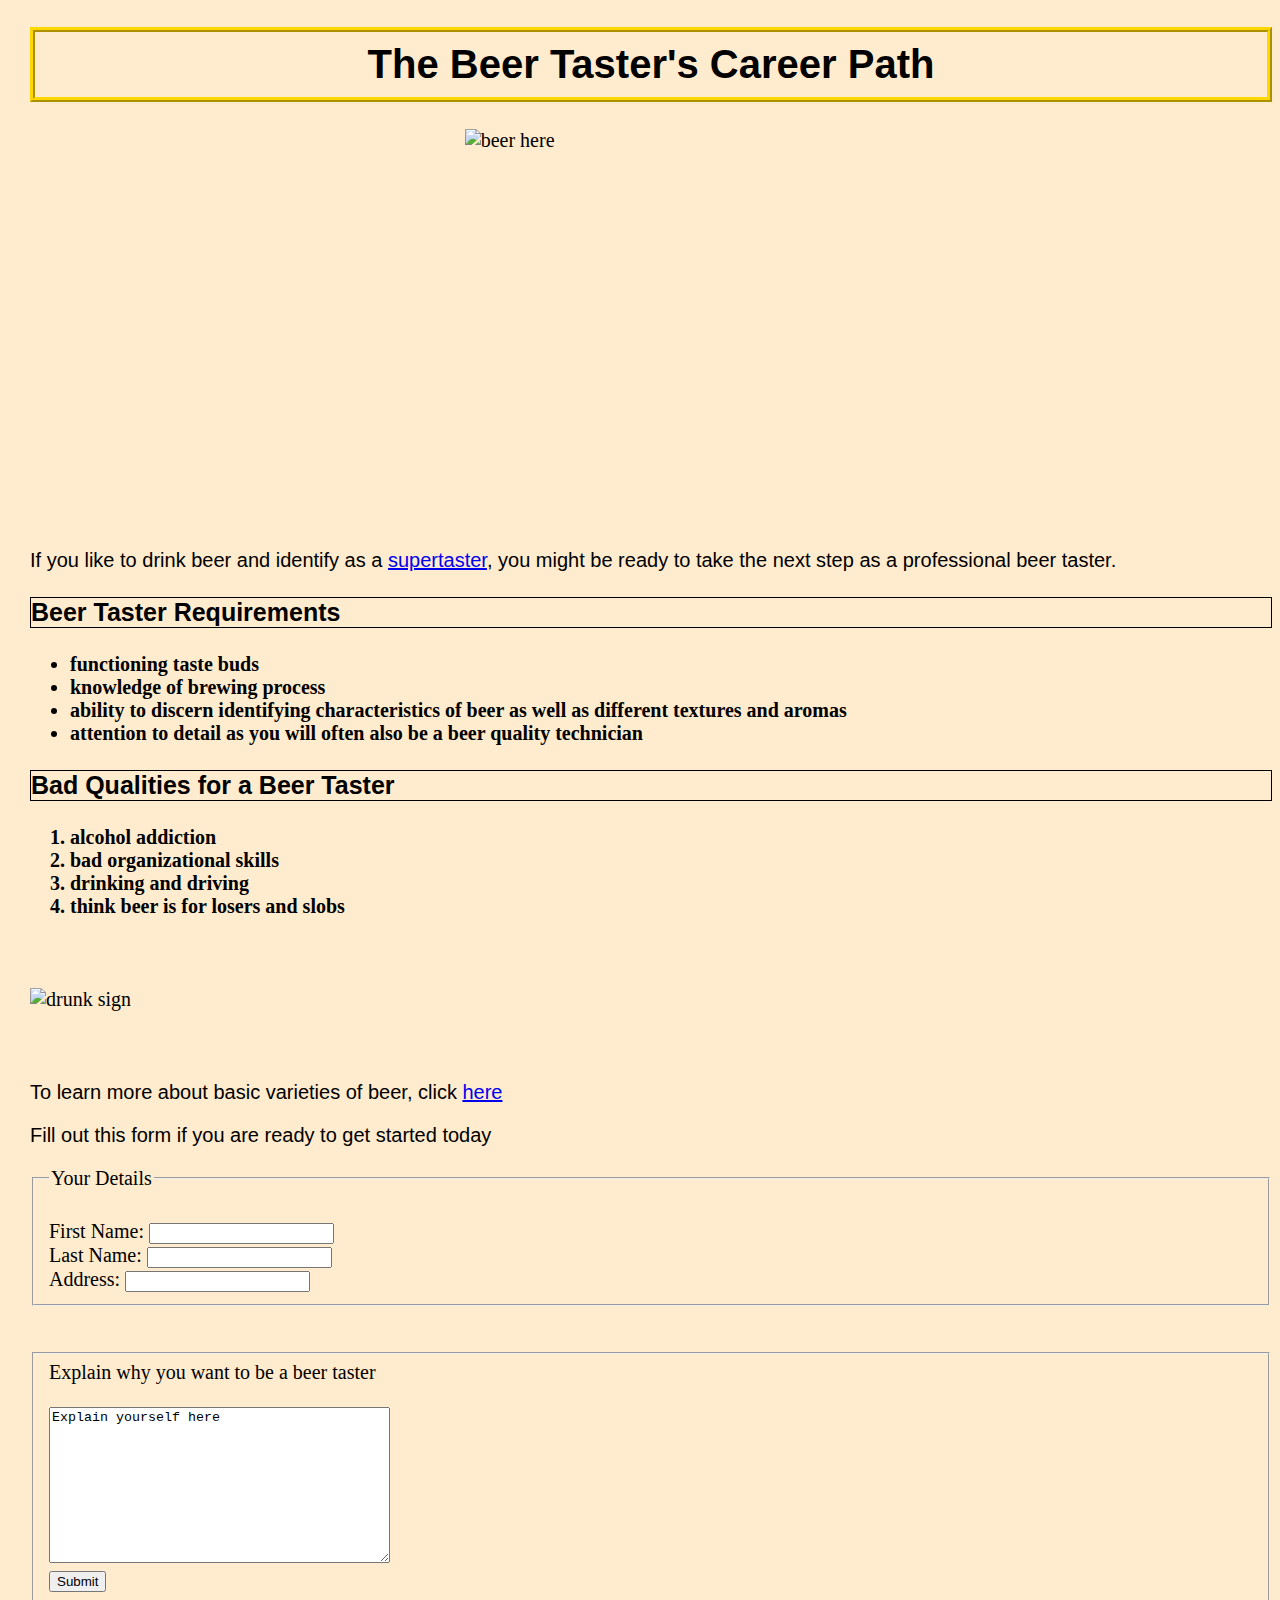
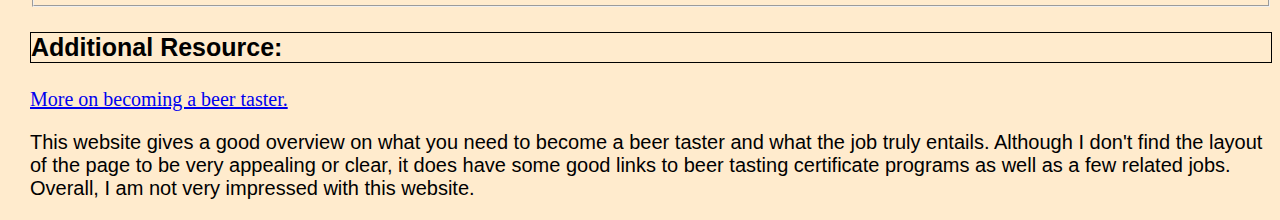
==== index.html @ 252ee16e "Update index.html" ====
<!DOCTYPE html>
<html lang="en">
<head>
	<title>Beer Tasting For Beginners</title>
	<link rel="stylesheet" type="text/css" href="styles.css">
</head>
<body>
<header>
	<h1>The Beer Taster's Career Path</h1>
		<img src="aaroncalander.github.io/glassofbeer-sample.jpeg" alt="beer here" class="images" id="image1">
		<p>If you like to drink beer and identify as a <a href="http://www.todayifoundout.com/index.php/2010/06/how-to-tell-if-you-are-a-supertaster/">supertaster</a>, you might be ready to take the next step as a professional beer taster.
		</p>
	<h3>Beer Taster Requirements</h3>
		<ul class="lists">
			<li>functioning taste buds</li>
			<li>knowledge of brewing process</li>
			<li>ability to discern identifying characteristics of beer as well as different textures and aromas</li>
			<li>attention to detail as you will often also be a beer quality technician</li>
		</ul>
	<h3>Bad Qualities for a Beer Taster</h3>
		<ol class="lists">
			<li>alcohol addiction</li>
			<li>bad organizational skills</li>
			<li>drinking and driving</li>
			<li>think beer is for losers and slobs</li>
		</ol>
		<img src="aaroncalander.github.io/drunkcrossing.jpeg" alt="drunk sign" class="images">
		<p>To learn more about basic varieties of beer, click <a href="beer-varieties.html"> here</a>
		</p>
		<p>Fill out this form if you are ready to get started today</p>
		<form action="success.html" method="post">
			<fieldset>
				<legend>Your Details</legend>
				<br>
					<label>First Name:</label>
						<input type="text" name="firstname">
						<br>
					<label>Last Name:</label>
						<input type="text" name="lastname">
						<br>
					<label>Address:</label>
						<input type="text" name="address">
			</fieldset>
			<br>
			<br>
			<fieldset>
				<div>
				<label>Explain why you want to be a beer taster</label>
				<br>
				<br>
				<textarea name="textarea" rows="10" cols="40" placeholder="Explain yourself here">Explain yourself here</textarea>
				<br>
				<button type="submit">Submit</button>
				</div>
			</fieldset>
		</form>
		<h3>Additional Resource:</h3>
			<a href="http://www.insidejobs.com/careers/professional-beer-taster">More on becoming a beer taster.</a>
		<p>This website gives a good overview on what you need to become a beer taster and what the job truly entails. Although I don't find the layout of the page to be very appealing or clear, it does have some good links to beer tasting certificate programs as well as a few related jobs. Overall, I am not very impressed with this website.
		</p>

</header>
</body>
</html>
---- styles.css ----
body {
	background-color: #ffebcd;
	background-image: url('http://images.freeimages.com/images/premium/previews/6042/60425172-beer-background-ice-cold-pint-with-water-drops-condensation.jpg');
	background-blend-mode: overlay; 
	font-size: 20px;
	margin-left: 30px;
}

h1 {
	padding: 10px 0;
	border-width: 5px;
	border-style: ridge;
	border-color: gold;
	text-align: center;
	font-family: helvetica;
}

.images {
	height: 400px;
	width: 500px;
	margin: 50px 0;
}

#image1 {
	display: block;
	margin: auto;
	width: 30%;
}

h3 {
	font-size: 25px;
	font-family: helvetica;
	border-style: solid;
	border-width: 1px;
}

.lists {
	font-weight: bold;
	font-family: Comic sans MS;
}

p {
	font-family: arial;
}

a:visited {
	color: purple;
}
a:hover {
	color: red;
}

@media screen and (max-width: 450px) {
	img {
		background-image: url('http://www.pottergategolfclub.co.uk/media/SMALL%20BEER.jpg');
	}
}
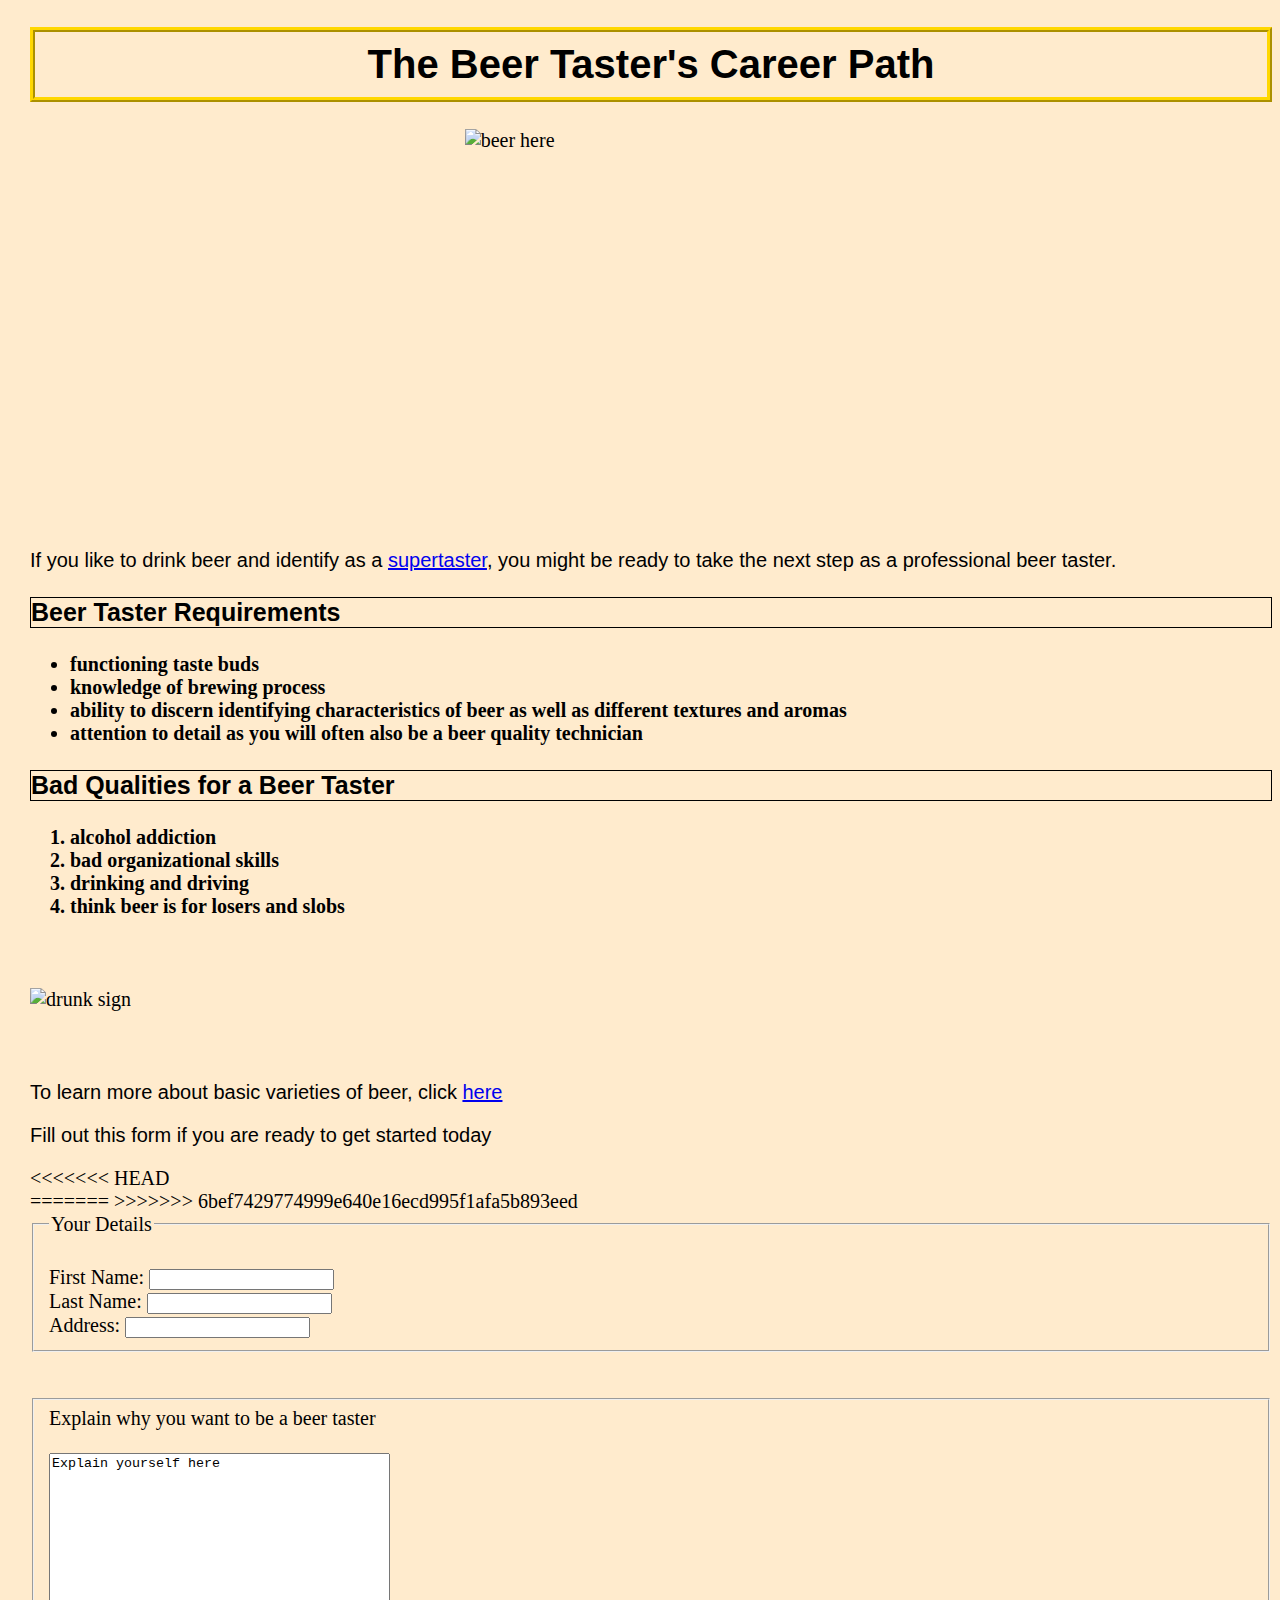
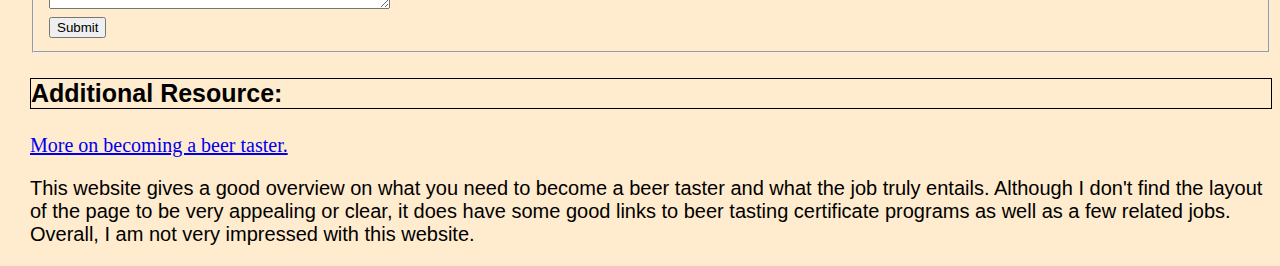
==== commit ef5c298c: "Final change" ====
--- a/index.html
+++ b/index.html
@@ -28,7 +28,11 @@
 		<p>To learn more about basic varieties of beer, click <a href="beer-varieties.html"> here</a>
 		</p>
 		<p>Fill out this form if you are ready to get started today</p>
+<<<<<<< HEAD
 		<form action="success.html" method="post">
+=======
+		<form action="https://httpbin.org/ip" method="post">
+>>>>>>> 6bef7429774999e640e16ecd995f1afa5b893eed
 			<fieldset>
 				<legend>Your Details</legend>
 				<br>
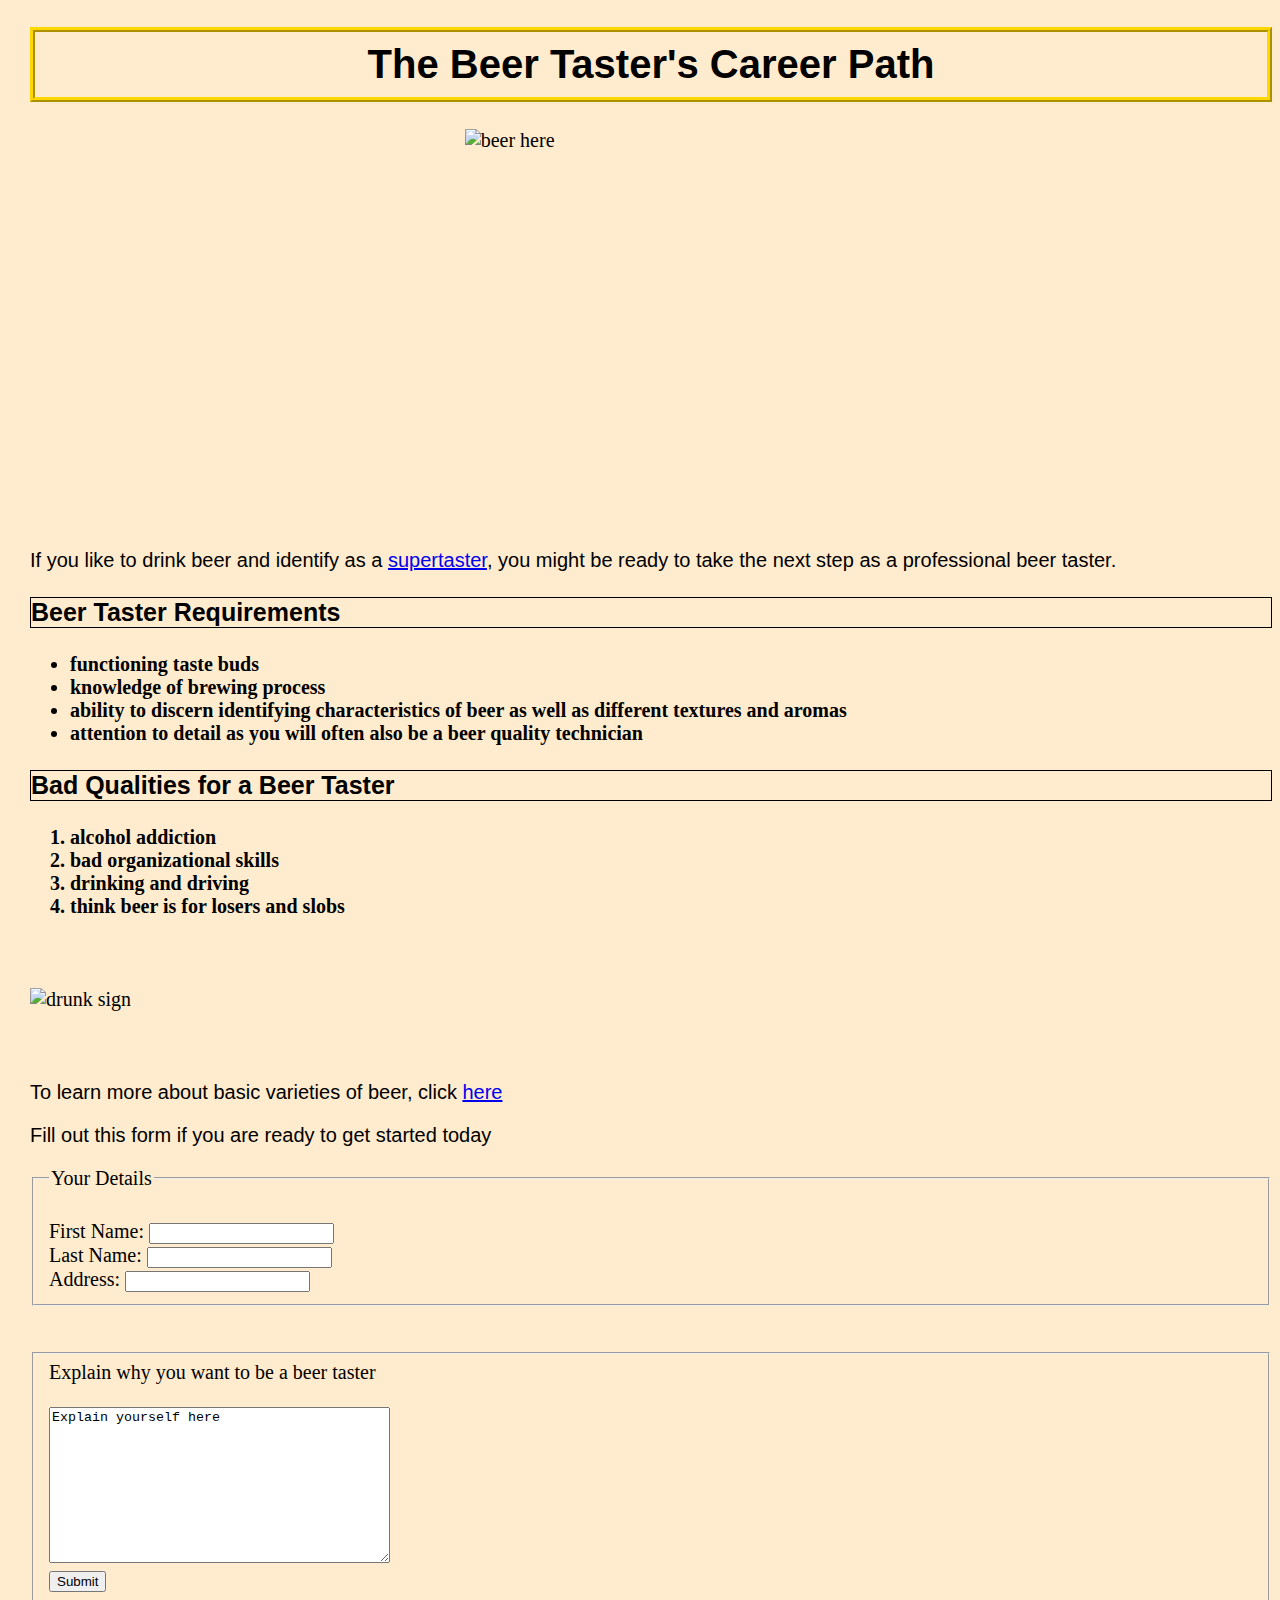
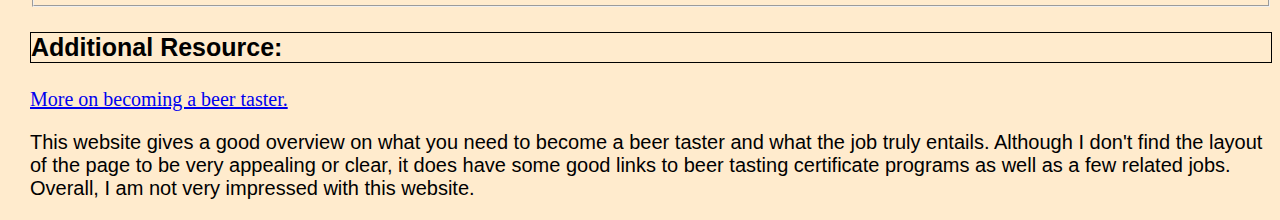
==== commit e6fafc22: "Change index.html" ====
--- a/index.html
+++ b/index.html
@@ -28,11 +28,7 @@
 		<p>To learn more about basic varieties of beer, click <a href="beer-varieties.html"> here</a>
 		</p>
 		<p>Fill out this form if you are ready to get started today</p>
-<<<<<<< HEAD
 		<form action="success.html" method="post">
-=======
-		<form action="https://httpbin.org/ip" method="post">
->>>>>>> 6bef7429774999e640e16ecd995f1afa5b893eed
 			<fieldset>
 				<legend>Your Details</legend>
 				<br>
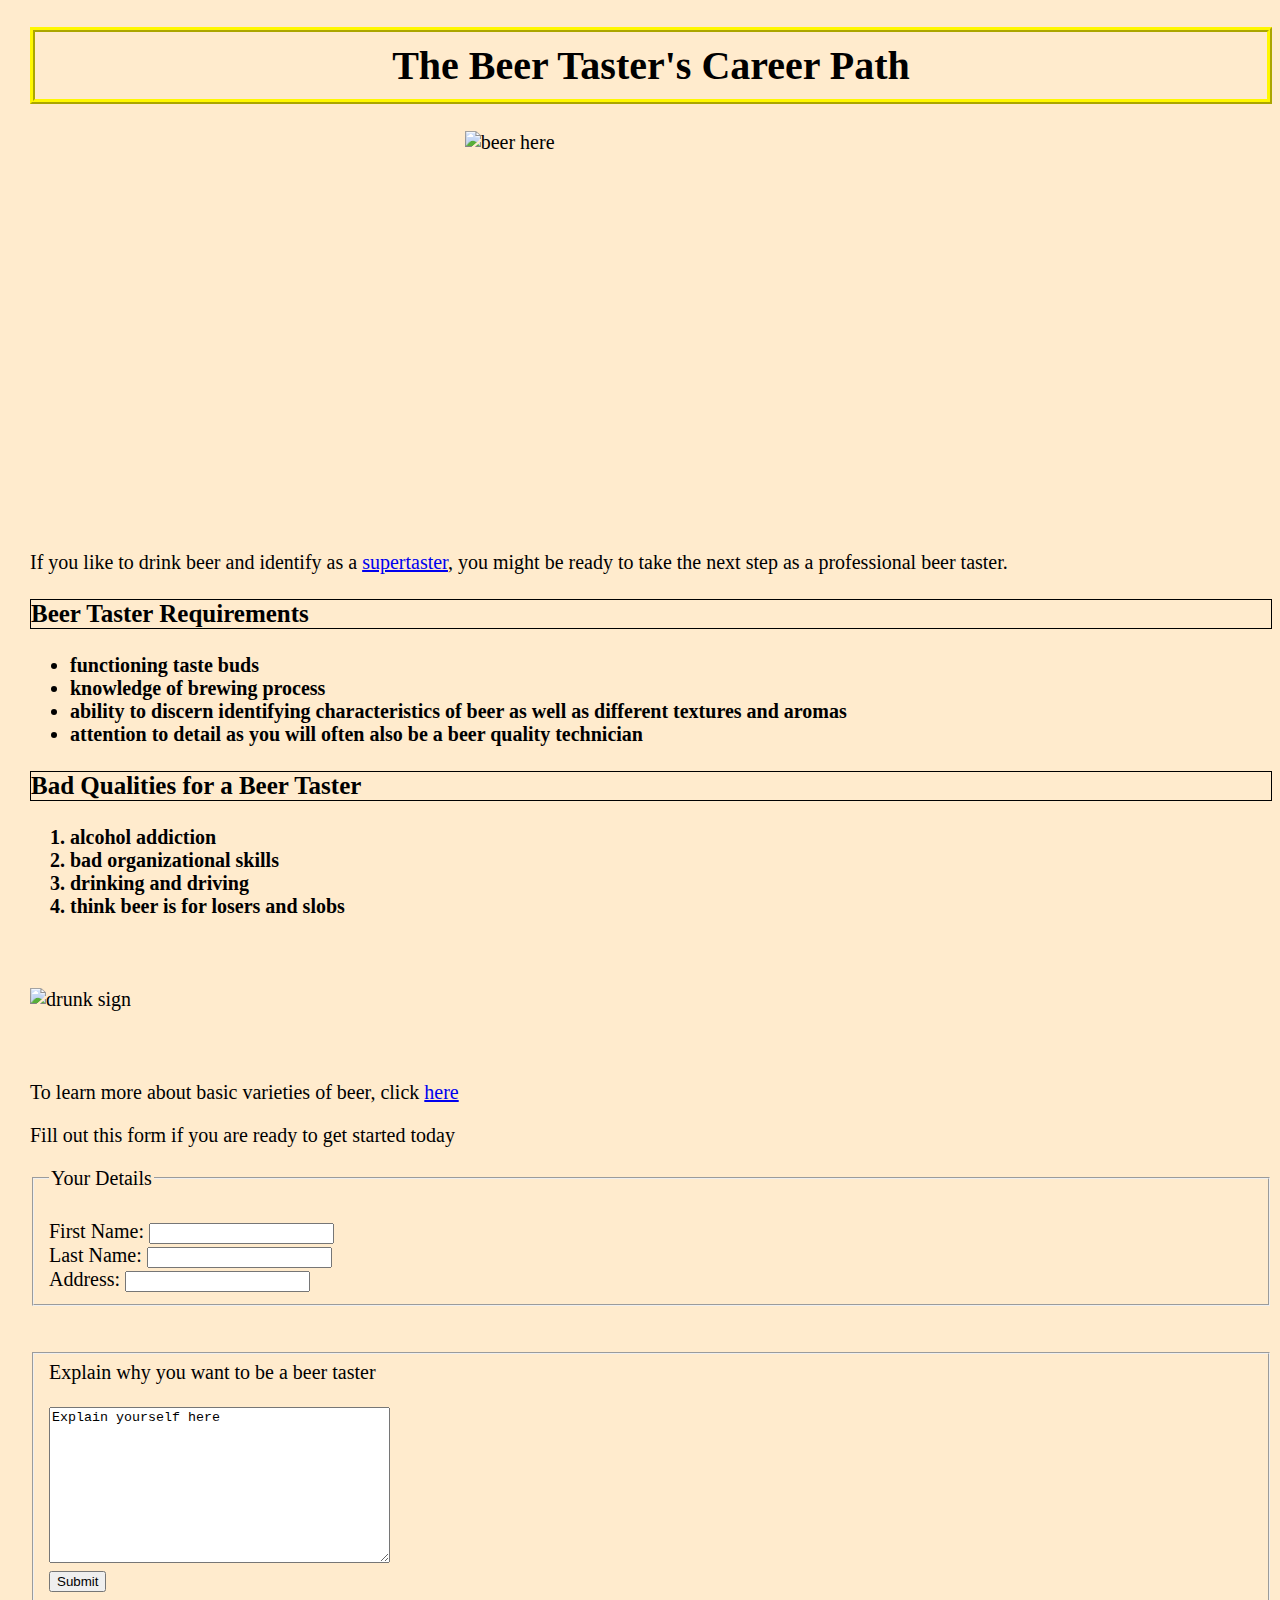
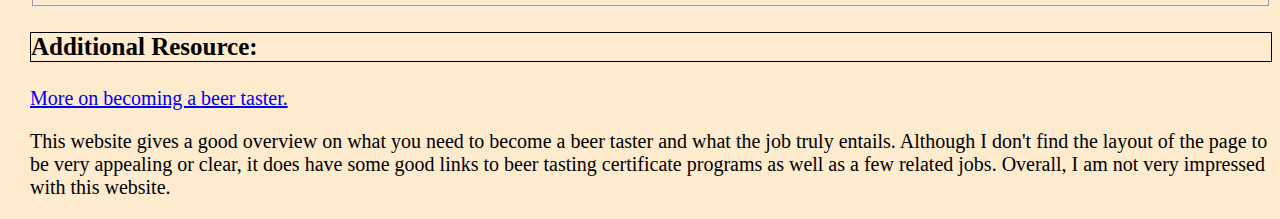
==== commit 05b121e0: "Add target to index and new fonts to styles sheet" ====
--- a/index.html
+++ b/index.html
@@ -8,7 +8,7 @@
 <header>
 	<h1>The Beer Taster's Career Path</h1>
 		<img src="aaroncalander.github.io/glassofbeer-sample.jpeg" alt="beer here" class="images" id="image1">
-		<p>If you like to drink beer and identify as a <a href="http://www.todayifoundout.com/index.php/2010/06/how-to-tell-if-you-are-a-supertaster/">supertaster</a>, you might be ready to take the next step as a professional beer taster.
+		<p>If you like to drink beer and identify as a <a href="http://www.todayifoundout.com/index.php/2010/06/how-to-tell-if-you-are-a-supertaster/" target="_blank">supertaster</a>, you might be ready to take the next step as a professional beer taster.
 		</p>
 	<h3>Beer Taster Requirements</h3>
 		<ul class="lists">
@@ -55,7 +55,7 @@
 			</fieldset>
 		</form>
 		<h3>Additional Resource:</h3>
-			<a href="http://www.insidejobs.com/careers/professional-beer-taster">More on becoming a beer taster.</a>
+			<a href="http://www.insidejobs.com/careers/professional-beer-taster" target="_blank">More on becoming a beer taster.</a>
 		<p>This website gives a good overview on what you need to become a beer taster and what the job truly entails. Although I don't find the layout of the page to be very appealing or clear, it does have some good links to beer tasting certificate programs as well as a few related jobs. Overall, I am not very impressed with this website.
 		</p>
 
--- a/styles.css
+++ b/styles.css
@@ -10,9 +10,9 @@
 	padding: 10px 0;
 	border-width: 5px;
 	border-style: ridge;
-	border-color: gold;
+	border-color: #fff700;
 	text-align: center;
-	font-family: helvetica;
+	font: libre baskerville;
 }
 
 .images {
@@ -29,18 +29,18 @@
 
 h3 {
 	font-size: 25px;
-	font-family: helvetica;
+	font-family: roboto;
 	border-style: solid;
 	border-width: 1px;
 }
 
 .lists {
 	font-weight: bold;
-	font-family: Comic sans MS;
+	font-family: lato;
 }
 
 p {
-	font-family: arial;
+	font-family: roboto condensed;
 }
 
 a:visited {
